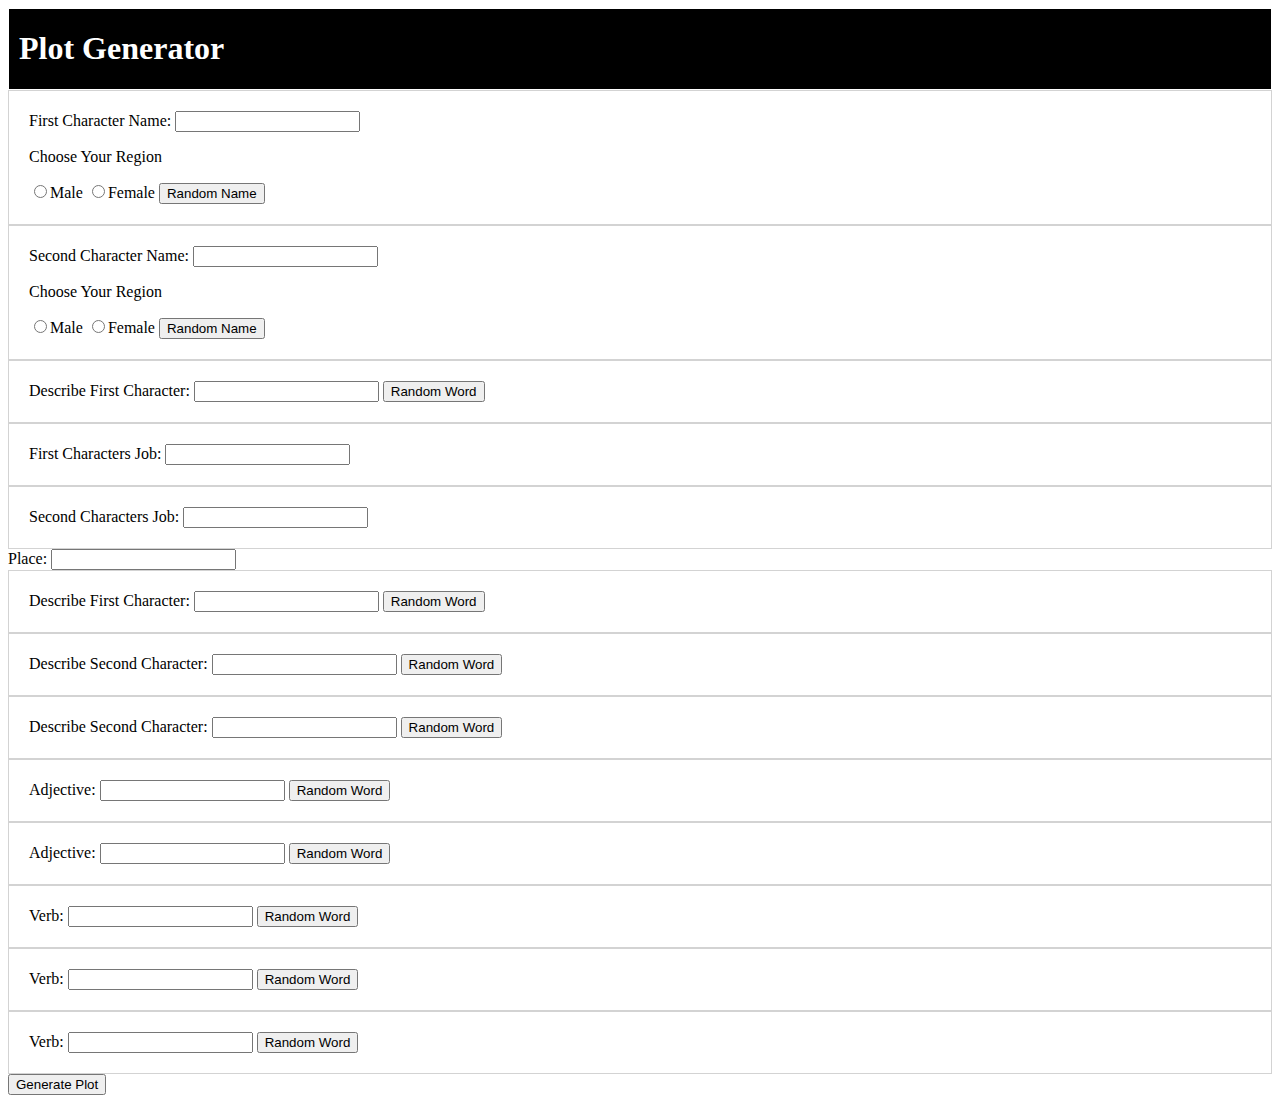
==== basicFormPlot.html @ 452910b0 "Added place" ====
<!DOCTYPE html>
<html>
<head>
<!-- Link to css -->
	<link rel="stylesheet" type="text/css" href="main.css">
	<!-- Title and metas -->
	<title>Basic Form Plot Generator</title>
	<meta name="Basic Plot Generator" content="Generators used for basic plots in mystery and romance genres.">
</head>
<body>
	<header>
		<h1>Plot Generator</h1>
	</header>
	<main>
		<form class="js-name-form-char1-basic char-form">
			<label for="first-name">First Character Name: </label>
			<input type="text" name="first-name">
			<div class="dropdown">
				<p class="js-region-trigger">Choose Your Region</p>
				<div class="hidden regions">
					<ul>
					</ul>
				</div>
			</div>
			<input type="radio" name="gender" value="male">Male
			<input type="radio" name="gender" value="female">Female
			<button class="js-button-name">Random Name</button>
		</form>
		<form class="js-name-form-char2-basic char-form">
			<label for="second-name">Second Character Name: </label>
			<input type="text" name="second-name">
				<div class="dropdown">
				<p class="js-region-trigger-char2">Choose Your Region</p>
				<div class="hidden regions-2">
					<ul>
					</ul>
				</div>
			</div>
			<input type="radio" name="gender" value="male">Male
			<input type="radio" name="gender" value="female">Female
			<button class="js-button-name">Random Name</button>
		</form>
		<form class="js-adj-verb-form">
			<div class="word-form">
				<label for="first-char-adj1"> Describe First Character: </label>
				<input type="text" name="first-char-adj1">
				<button class="js-adj-button">Random Word</button>
			</div>
			<div class="word-form">
				<label for="char1-job">First Characters Job: </label>
				<input type="text" name="char1-job">
			</div>
			<div class="word-form">
				<label for="char2-job">Second Characters Job: </label>
				<input type="text" name="char2-job">
			</div>
			<div>
				<label for="place">Place: </label>
				<input type="text" name="place">
			</div>
			<div class="word-form">
				<label for="first-char-adj2"> Describe First Character: </label>
				<input type="text" name="first-char-adj2">
				<button class="js-adj-button">Random Word</button>
			</div>
			<div class="word-form">
				<label for="second-char-adj1"> Describe Second Character: </label>
				<input type="text" name="second-char-adj1">
				<button class="js-adj-button">Random Word</button>
			</div>
			<div class="word-form">
				<label for="second-char-adj2"> Describe Second Character: </label>
				<input type="text" name="second-char-adj2">
				<button class="js-adj-button">Random Word</button>
			</div>
			<div class="word-form">
				<label for="adj1"> Adjective: </label>
				<input type="text" name="adj1">
				<button class="js-adj-button">Random Word</button>
			</div>
			<div class="word-form">
				<label for="adj2"> Adjective: </label>
				<input type="text" name="adj2">
				<button class="js-adj-button">Random Word</button>
			</div>
			<div class="word-form">
				<label for="verb1"> Verb: </label>
				<input type="text" name="verb1">
				<button class="js-verb-button">Random Word</button>
			</div>
			<div class="word-form">
				<label for="verb2"> Verb: </label>
				<input type="text" name="verb2">
				<button class="js-verb-button">Random Word</button>
			</div>
			<div class="word-form">
				<label for="verb3"> Verb: </label>
				<input type="text" name="verb3">
				<button class="js-verb-button">Random Word</button>
			</div>
			<button type="submit" class="js-generate-plot">Generate Plot</button>
		</form>
	</main>
	<!-- Scripts for Javascript and Jquery -->
	<script src="https://cdnjs.cloudflare.com/ajax/libs/jquery/3.1.1/jquery.min.js"></script>
  	<script type="text/javascript" src="app.js"></script>
</body>
</html>
---- main.css ----
header{
	border: 1px solid white;
	background-color: black;
	color: white;
	padding-left: 10px;
}

.start-page-main, .pick-genre-div{
	text-align: center;
}

.hidden{
	display: none;
}

.genre-list > li{
	list-style: none;	
	margin-bottom: 20px;
	border: 1px solid black;
	padding: 20px;
}

.char-form, .word-form{
	border: 1px solid lightgrey;
	padding: 20px;
}
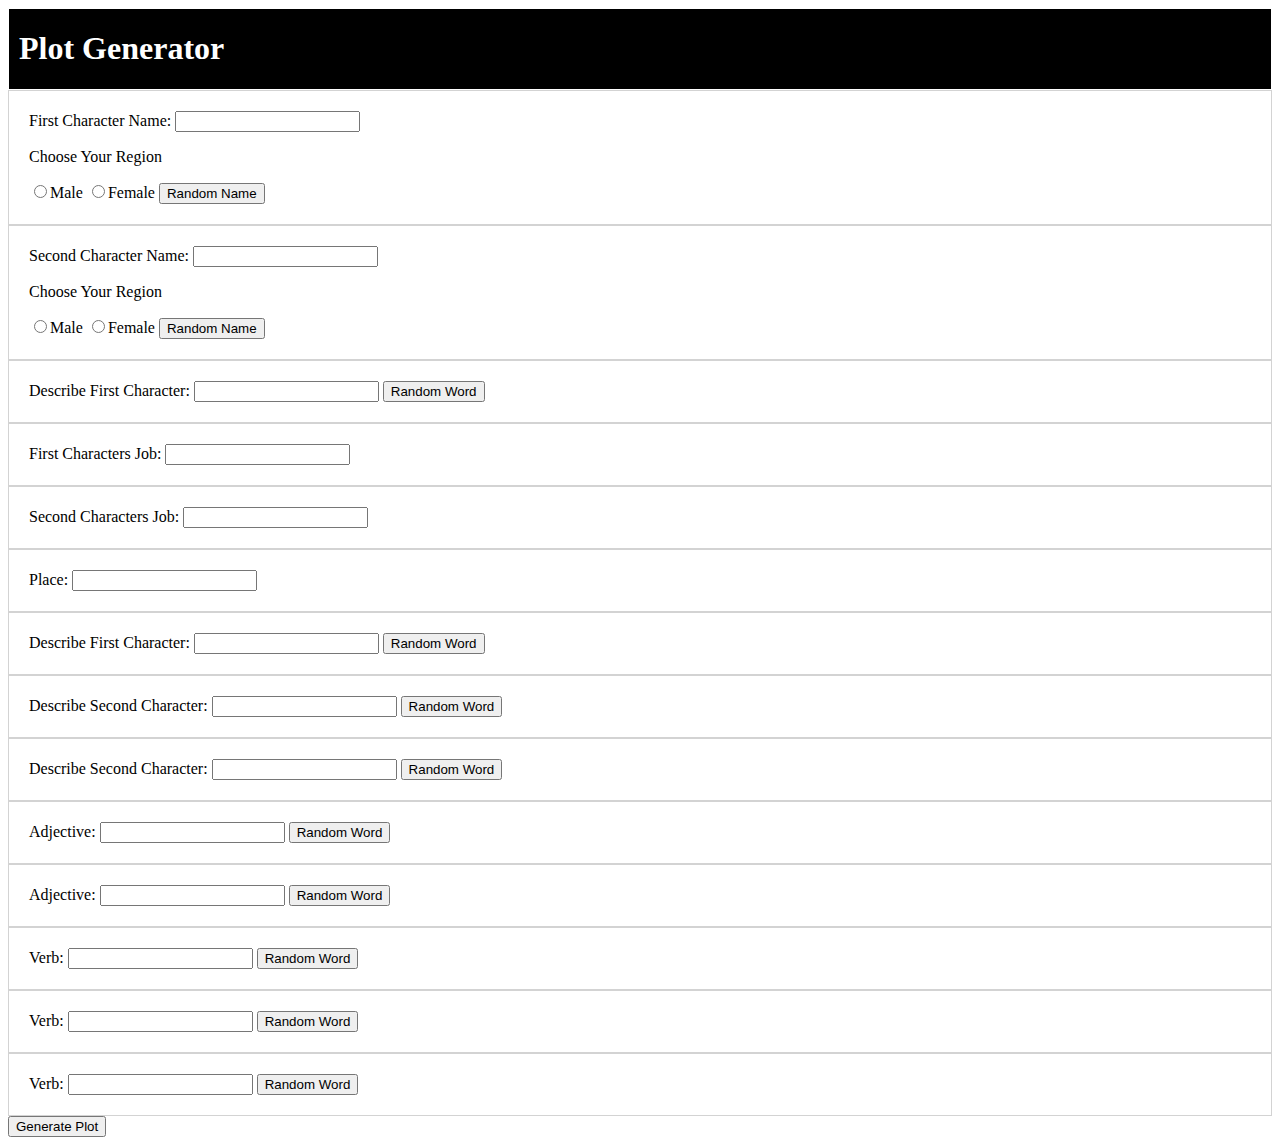
==== commit 747d5c69: "Added Fantasy Plot" ====
--- a/basicFormPlot.html
+++ b/basicFormPlot.html
@@ -54,7 +54,7 @@
 				<label for="char2-job">Second Characters Job: </label>
 				<input type="text" name="char2-job">
 			</div>
-			<div>
+			<div class="word-form">
 				<label for="place">Place: </label>
 				<input type="text" name="place">
 			</div>
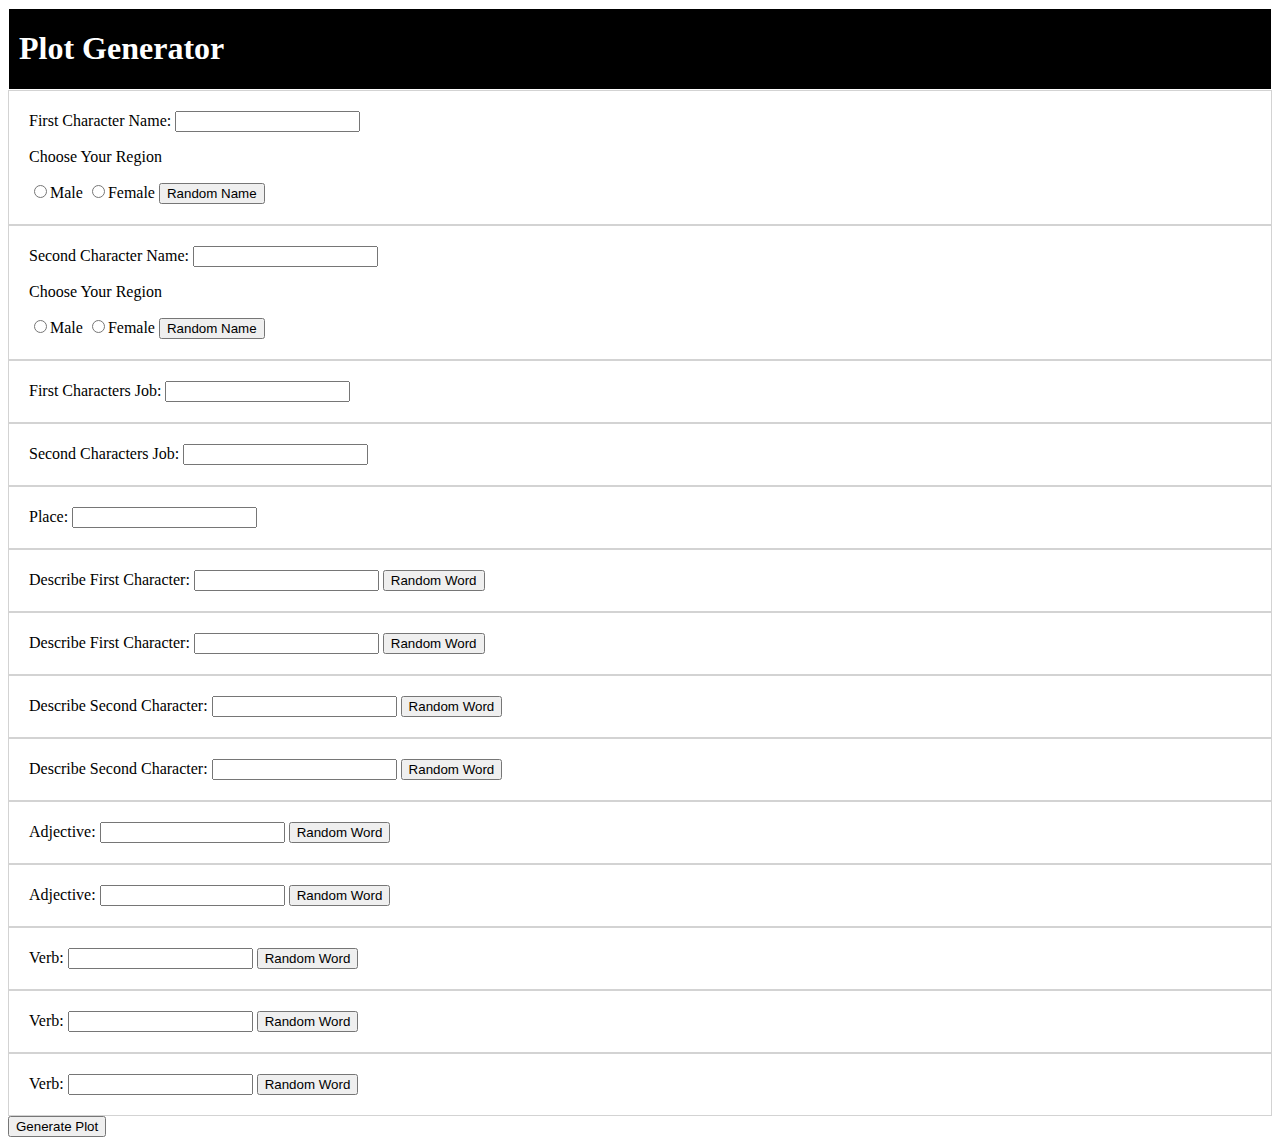
==== commit 3b4f94b5: "fixed api error" ====
--- a/basicFormPlot.html
+++ b/basicFormPlot.html
@@ -14,7 +14,7 @@
 	<main>
 		<form class="js-name-form-char1-basic char-form">
 			<label for="first-name">First Character Name: </label>
-			<input type="text" name="first-name">
+			<input type="text" name="first-name" class="js-first-name" required>
 			<div class="dropdown">
 				<p class="js-region-trigger">Choose Your Region</p>
 				<div class="hidden regions">
@@ -28,7 +28,7 @@
 		</form>
 		<form class="js-name-form-char2-basic char-form">
 			<label for="second-name">Second Character Name: </label>
-			<input type="text" name="second-name">
+			<input type="text" name="second-name" class="js-second-name" required>
 				<div class="dropdown">
 				<p class="js-region-trigger-char2">Choose Your Region</p>
 				<div class="hidden regions-2">
@@ -42,60 +42,60 @@
 		</form>
 		<form class="js-adj-verb-form">
 			<div class="word-form">
+				<label for="char1-job">First Characters Job: </label>
+				<input type="text" name="char1-job" required>
+			</div>
+			<div class="word-form">
+				<label for="char2-job">Second Characters Job: </label>
+				<input type="text" name="char2-job" required>
+			</div>
+			<div class="word-form">
+				<label for="place">Place: </label>
+				<input type="text" name="place" required>
+			</div>
+				<div class="word-form">
 				<label for="first-char-adj1"> Describe First Character: </label>
-				<input type="text" name="first-char-adj1">
+				<input type="text" name="first-char-adj1" required>
 				<button class="js-adj-button">Random Word</button>
 			</div>
 			<div class="word-form">
-				<label for="char1-job">First Characters Job: </label>
-				<input type="text" name="char1-job">
-			</div>
-			<div class="word-form">
-				<label for="char2-job">Second Characters Job: </label>
-				<input type="text" name="char2-job">
-			</div>
-			<div class="word-form">
-				<label for="place">Place: </label>
-				<input type="text" name="place">
-			</div>
-			<div class="word-form">
 				<label for="first-char-adj2"> Describe First Character: </label>
-				<input type="text" name="first-char-adj2">
+				<input type="text" name="first-char-adj2" required>
 				<button class="js-adj-button">Random Word</button>
 			</div>
 			<div class="word-form">
 				<label for="second-char-adj1"> Describe Second Character: </label>
-				<input type="text" name="second-char-adj1">
+				<input type="text" name="second-char-adj1" required>
 				<button class="js-adj-button">Random Word</button>
 			</div>
 			<div class="word-form">
 				<label for="second-char-adj2"> Describe Second Character: </label>
-				<input type="text" name="second-char-adj2">
+				<input type="text" name="second-char-adj2" required>
 				<button class="js-adj-button">Random Word</button>
 			</div>
 			<div class="word-form">
 				<label for="adj1"> Adjective: </label>
-				<input type="text" name="adj1">
+				<input type="text" name="adj1 required">
 				<button class="js-adj-button">Random Word</button>
 			</div>
 			<div class="word-form">
 				<label for="adj2"> Adjective: </label>
-				<input type="text" name="adj2">
+				<input type="text" name="adj2" required>
 				<button class="js-adj-button">Random Word</button>
 			</div>
 			<div class="word-form">
 				<label for="verb1"> Verb: </label>
-				<input type="text" name="verb1">
+				<input type="text" name="verb1" required>
 				<button class="js-verb-button">Random Word</button>
 			</div>
 			<div class="word-form">
 				<label for="verb2"> Verb: </label>
-				<input type="text" name="verb2">
+				<input type="text" name="verb2" required>
 				<button class="js-verb-button">Random Word</button>
 			</div>
 			<div class="word-form">
 				<label for="verb3"> Verb: </label>
-				<input type="text" name="verb3">
+				<input type="text" name="verb3" required>
 				<button class="js-verb-button">Random Word</button>
 			</div>
 			<button type="submit" class="js-generate-plot">Generate Plot</button>
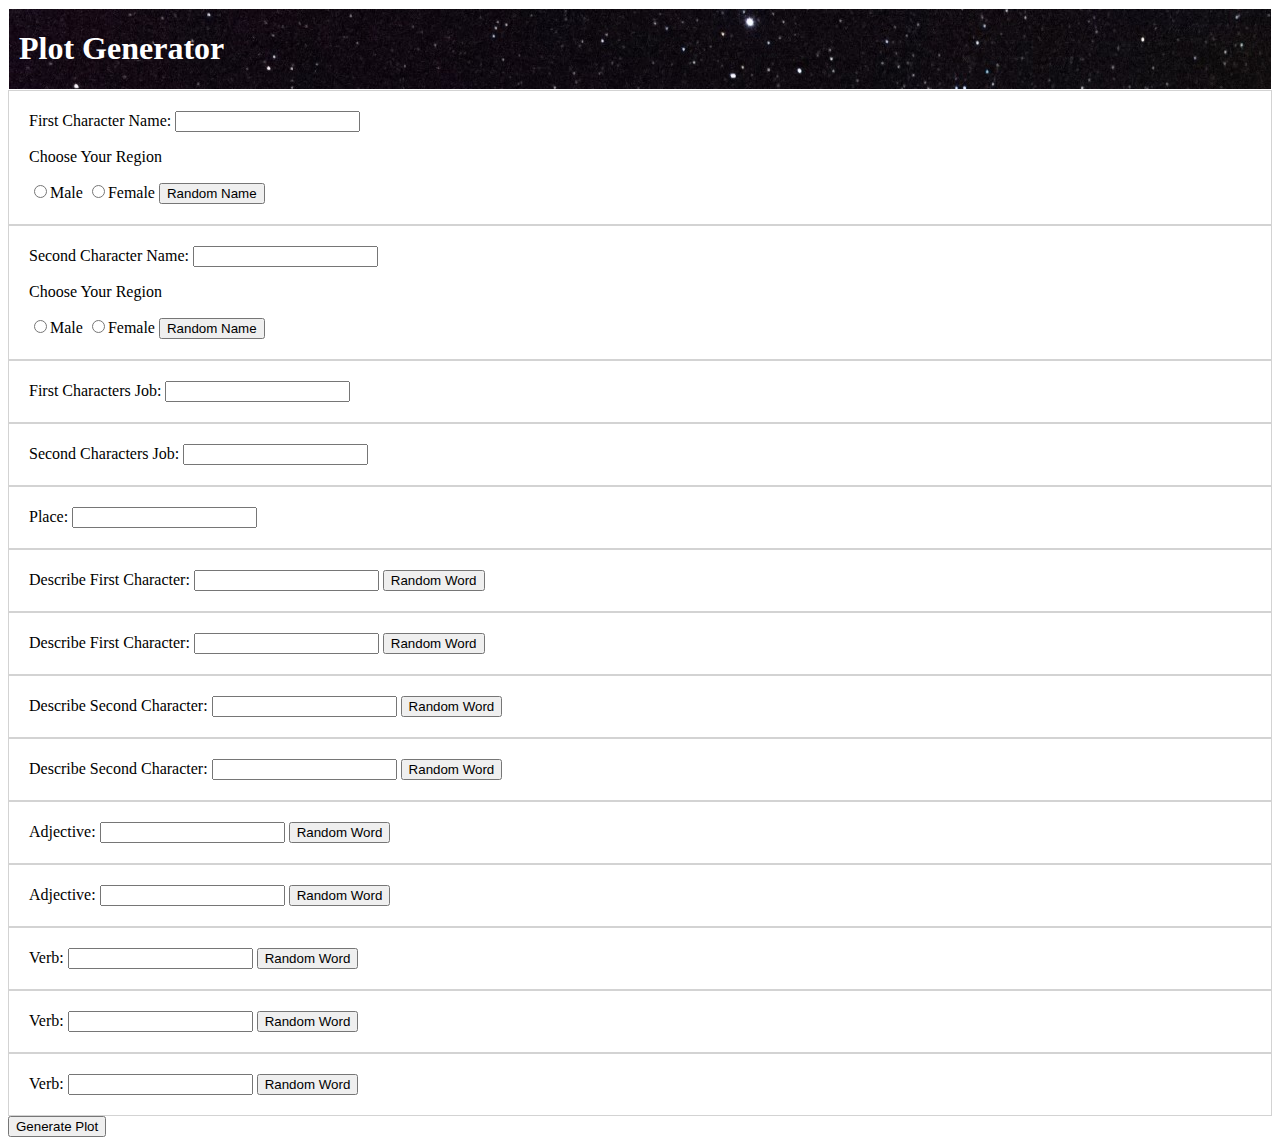
==== commit fa715d57: "final page" ====
--- a/basicFormPlot.html
+++ b/basicFormPlot.html
@@ -16,7 +16,7 @@
 			<label for="first-name">First Character Name: </label>
 			<input type="text" name="first-name" class="js-first-name" required>
 			<div class="dropdown">
-				<p class="js-region-trigger">Choose Your Region</p>
+				<p class="js-region-trigger region-trigger">Choose Your Region</p>
 				<div class="hidden regions">
 					<ul>
 					</ul>
@@ -30,7 +30,7 @@
 			<label for="second-name">Second Character Name: </label>
 			<input type="text" name="second-name" class="js-second-name" required>
 				<div class="dropdown">
-				<p class="js-region-trigger-char2">Choose Your Region</p>
+				<p class="js-region-trigger-char2 region-trigger">Choose Your Region</p>
 				<div class="hidden regions-2">
 					<ul>
 					</ul>
@@ -43,59 +43,59 @@
 		<form class="js-adj-verb-form">
 			<div class="word-form">
 				<label for="char1-job">First Characters Job: </label>
-				<input type="text" name="char1-job" required>
+				<input type="text" name="char1-job" class="js-char1-job" required>
 			</div>
 			<div class="word-form">
 				<label for="char2-job">Second Characters Job: </label>
-				<input type="text" name="char2-job" required>
+				<input type="text" name="char2-job" class="js-char2-job" required>
 			</div>
 			<div class="word-form">
 				<label for="place">Place: </label>
-				<input type="text" name="place" required>
+				<input type="text" name="place" class="js-place" required>
 			</div>
 				<div class="word-form">
 				<label for="first-char-adj1"> Describe First Character: </label>
-				<input type="text" name="first-char-adj1" required>
+				<input type="text" name="first-char-adj1" class="js-first-char-adj1" required>
 				<button class="js-adj-button">Random Word</button>
 			</div>
 			<div class="word-form">
 				<label for="first-char-adj2"> Describe First Character: </label>
-				<input type="text" name="first-char-adj2" required>
+				<input type="text" name="first-char-adj2" class="js-first-char-adj2" required>
 				<button class="js-adj-button">Random Word</button>
 			</div>
 			<div class="word-form">
 				<label for="second-char-adj1"> Describe Second Character: </label>
-				<input type="text" name="second-char-adj1" required>
+				<input type="text" name="second-char-adj1" class="js-second-char-adj1" required>
 				<button class="js-adj-button">Random Word</button>
 			</div>
 			<div class="word-form">
 				<label for="second-char-adj2"> Describe Second Character: </label>
-				<input type="text" name="second-char-adj2" required>
+				<input type="text" name="second-char-adj2" class="js-second-char-adj2" required>
 				<button class="js-adj-button">Random Word</button>
 			</div>
 			<div class="word-form">
 				<label for="adj1"> Adjective: </label>
-				<input type="text" name="adj1 required">
+				<input type="text" name="adj1" class="js-adj1" required>
 				<button class="js-adj-button">Random Word</button>
 			</div>
 			<div class="word-form">
 				<label for="adj2"> Adjective: </label>
-				<input type="text" name="adj2" required>
+				<input type="text" name="adj2" class="js-adj2" required>
 				<button class="js-adj-button">Random Word</button>
 			</div>
 			<div class="word-form">
 				<label for="verb1"> Verb: </label>
-				<input type="text" name="verb1" required>
+				<input type="text" name="verb1" class="js-verb1" required>
 				<button class="js-verb-button">Random Word</button>
 			</div>
 			<div class="word-form">
 				<label for="verb2"> Verb: </label>
-				<input type="text" name="verb2" required>
+				<input type="text" name="verb2" class="js-verb2" required>
 				<button class="js-verb-button">Random Word</button>
 			</div>
 			<div class="word-form">
 				<label for="verb3"> Verb: </label>
-				<input type="text" name="verb3" required>
+				<input type="text" name="verb3" class="js-verb3" required>
 				<button class="js-verb-button">Random Word</button>
 			</div>
 			<button type="submit" class="js-generate-plot">Generate Plot</button>
--- a/main.css
+++ b/main.css
@@ -1,6 +1,6 @@
 header{
 	border: 1px solid white;
-	background-color: black;
+	background: url("night-sky-background.jpg");
 	color: white;
 	padding-left: 10px;
 }
@@ -25,3 +25,11 @@
 	padding: 20px;
 }
 
+.genre{
+	cursor: pointer;
+}
+
+.region-trigger{
+	cursor: pointer;
+}
+
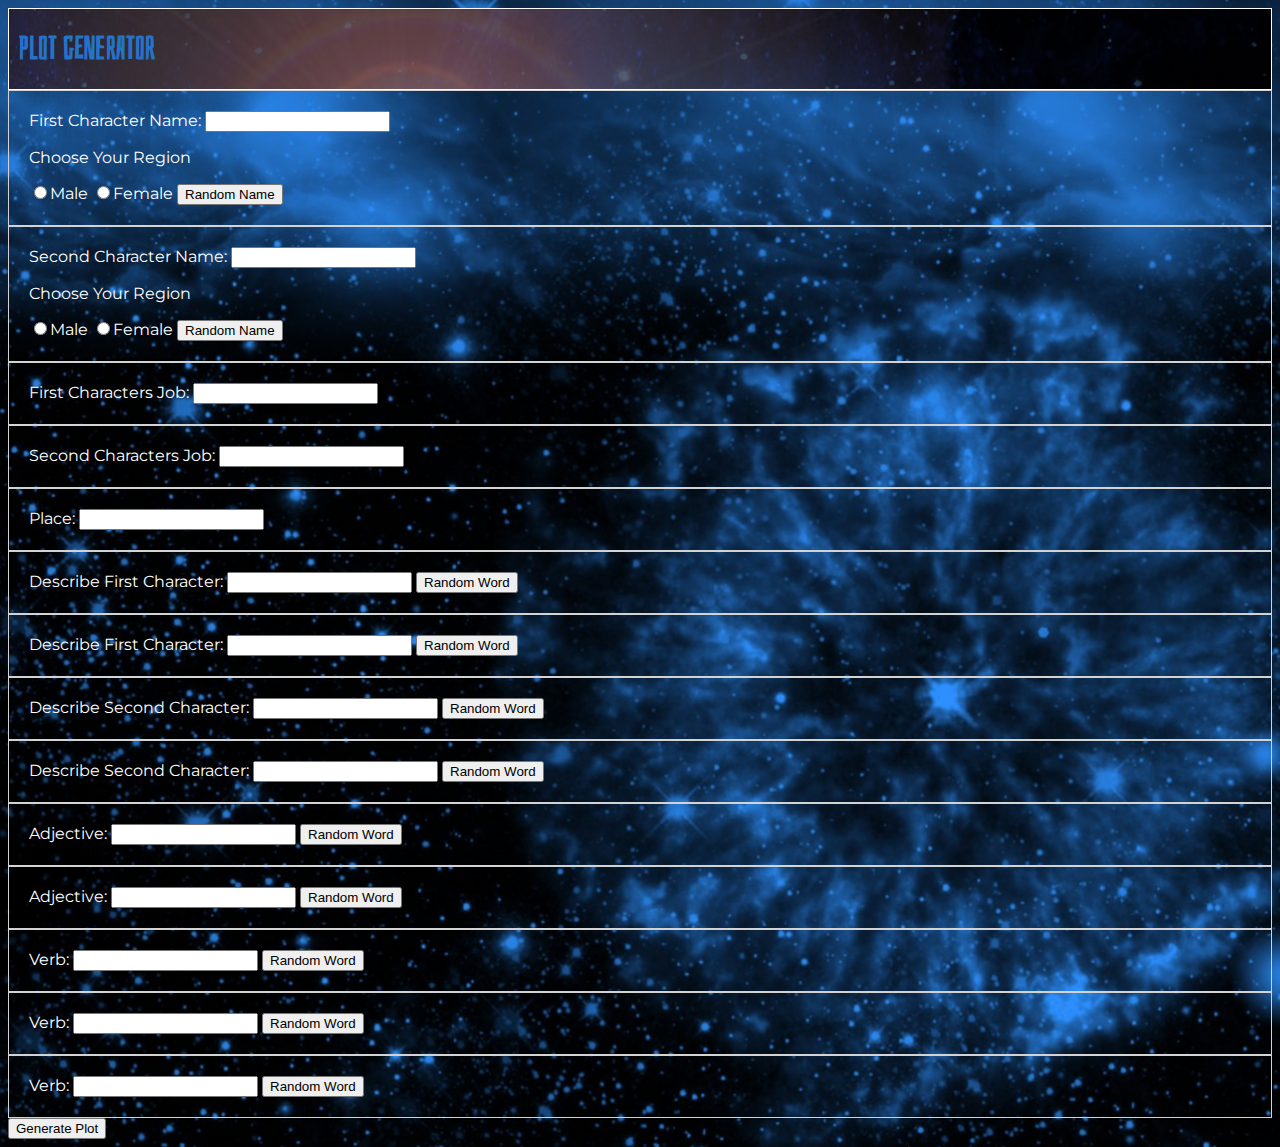
==== commit 20c1d454: "Displaying plot" ====
--- a/basicFormPlot.html
+++ b/basicFormPlot.html
@@ -3,6 +3,7 @@
 <head>
 <!-- Link to css -->
 	<link rel="stylesheet" type="text/css" href="main.css">
+	<link href="https://fonts.googleapis.com/css?family=Bahiana|Montserrat" rel="stylesheet">
 	<!-- Title and metas -->
 	<title>Basic Form Plot Generator</title>
 	<meta name="Basic Plot Generator" content="Generators used for basic plots in mystery and romance genres.">
@@ -100,6 +101,11 @@
 			</div>
 			<button type="submit" class="js-generate-plot">Generate Plot</button>
 		</form>
+		<div class="js-final-plot hidden">
+			<p class="js-first-paragraph">Currently Processing your Plot</p>
+			<p class="js-second-paragraph">Please Wait!</p>
+			<button class="js-retry">Re-Try?</button>
+		</div>
 	</main>
 	<!-- Scripts for Javascript and Jquery -->
 	<script src="https://cdnjs.cloudflare.com/ajax/libs/jquery/3.1.1/jquery.min.js"></script>
--- a/main.css
+++ b/main.css
@@ -1,8 +1,18 @@
 header{
 	border: 1px solid white;
-	background: url("night-sky-background.jpg");
+	background: linear-gradient(rgba(0,0,0,0.5), rgba(0,0,0,0.5)), url("spaceship.jpg") no-repeat center top;
+	background-size: cover;
+	font-family: 'Bahiana', cursive;
+	/*font-size: 20px;*/
+	color: #2573C8;
+	padding-left: 10px;
+}
+
+body{
 	color: white;
-	padding-left: 10px;
+	font-family: 'Montserrat', sans-serif;
+	background: url("galaxy-space-background.jpg") no-repeat;
+	background-size: cover;
 }
 
 .start-page-main, .pick-genre-div{
@@ -16,8 +26,14 @@
 .genre-list > li{
 	list-style: none;	
 	margin-bottom: 20px;
-	border: 1px solid black;
+	border: 1px dotted white;
 	padding: 20px;
+	width: 50%;
+}
+
+.romance {
+	background: url("one-single-rose") no-repeat center;
+
 }
 
 .char-form, .word-form{
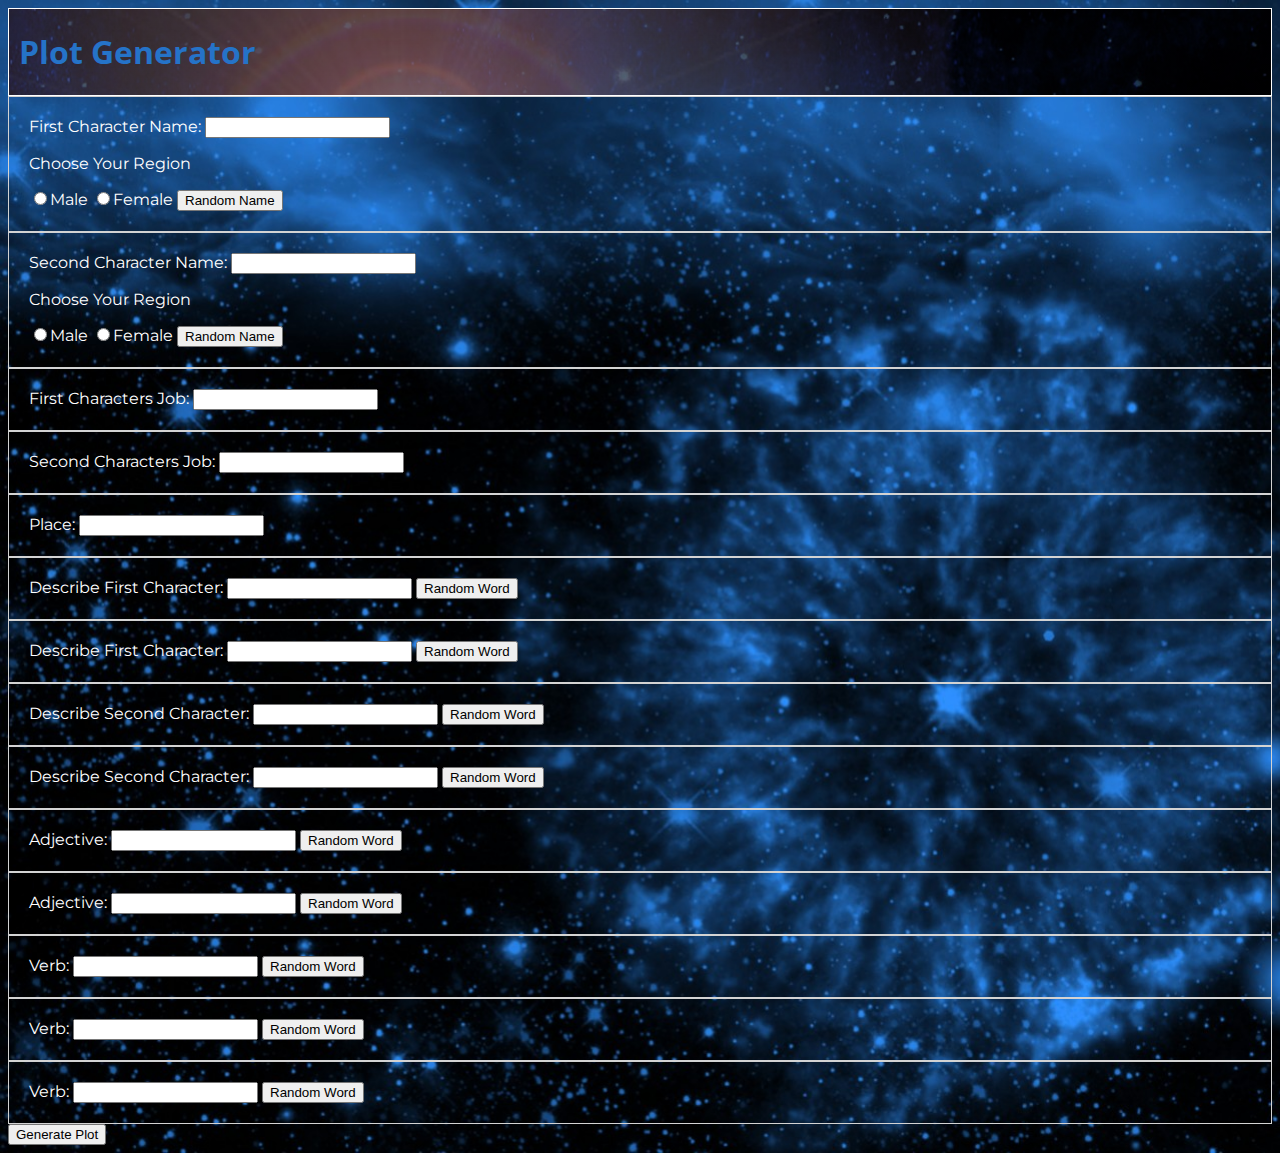
==== commit 1279ee0b: "Fixing error on API and chaning font" ====
--- a/basicFormPlot.html
+++ b/basicFormPlot.html
@@ -3,7 +3,7 @@
 <head>
 <!-- Link to css -->
 	<link rel="stylesheet" type="text/css" href="main.css">
-	<link href="https://fonts.googleapis.com/css?family=Bahiana|Montserrat" rel="stylesheet">
+	<link href="https://fonts.googleapis.com/css?family=Montserrat|Open+Sans" rel="stylesheet">
 	<!-- Title and metas -->
 	<title>Basic Form Plot Generator</title>
 	<meta name="Basic Plot Generator" content="Generators used for basic plots in mystery and romance genres.">
--- a/main.css
+++ b/main.css
@@ -2,7 +2,7 @@
 	border: 1px solid white;
 	background: linear-gradient(rgba(0,0,0,0.5), rgba(0,0,0,0.5)), url("spaceship.jpg") no-repeat center top;
 	background-size: cover;
-	font-family: 'Bahiana', cursive;
+	font-family: 'Open Sans', sans-serif;
 	/*font-size: 20px;*/
 	color: #2573C8;
 	padding-left: 10px;
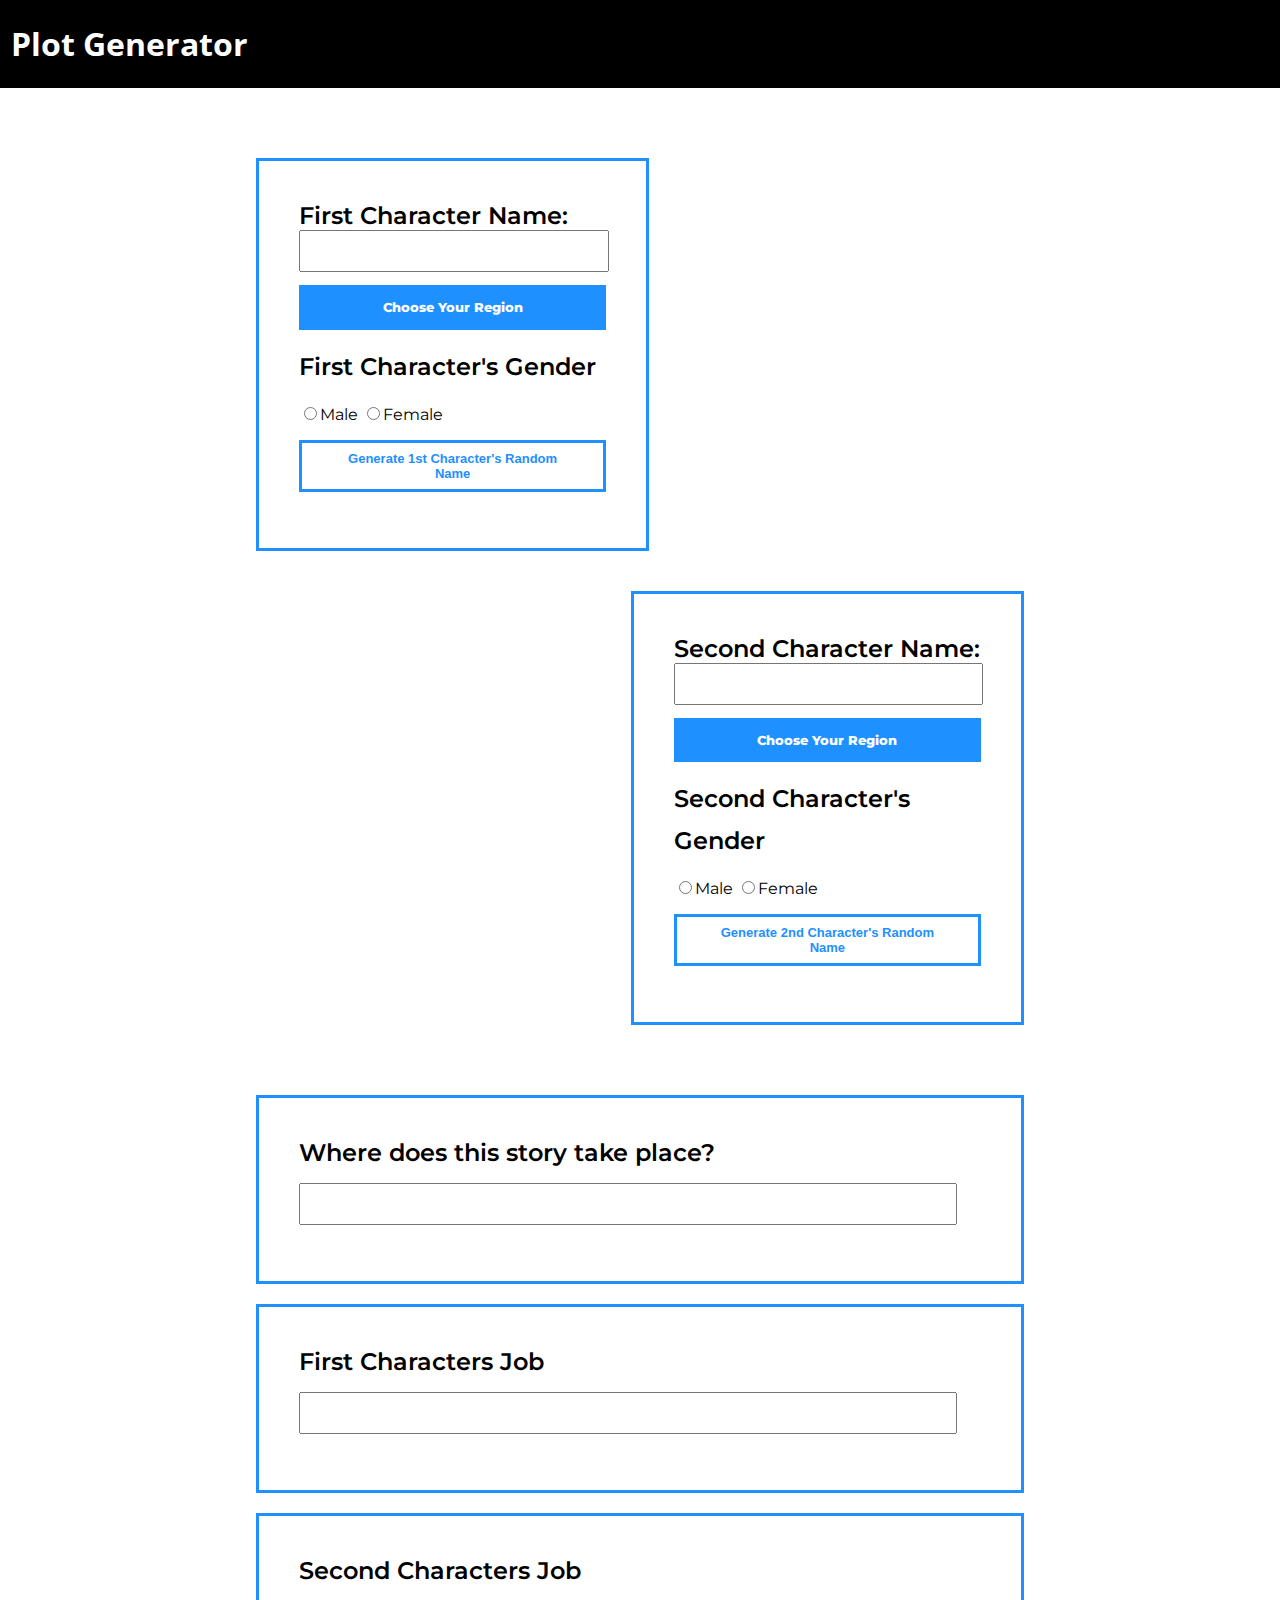
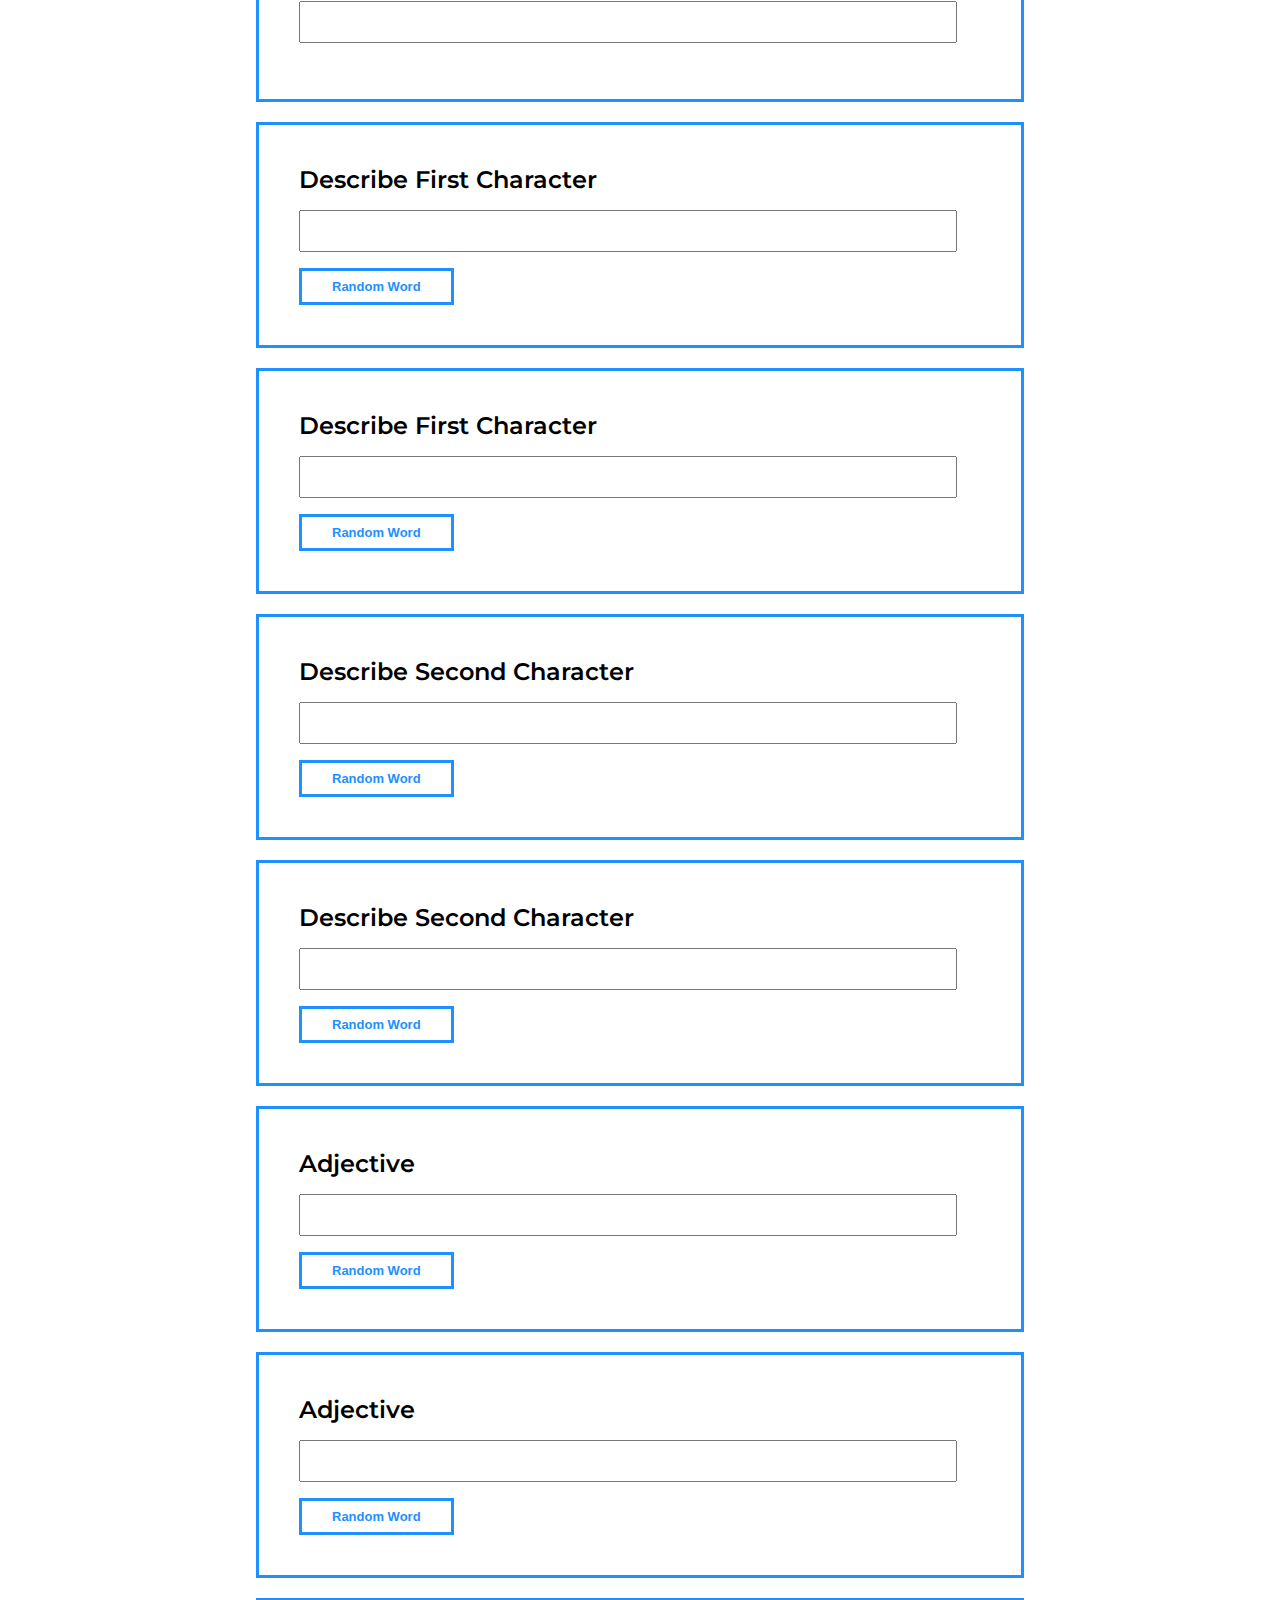
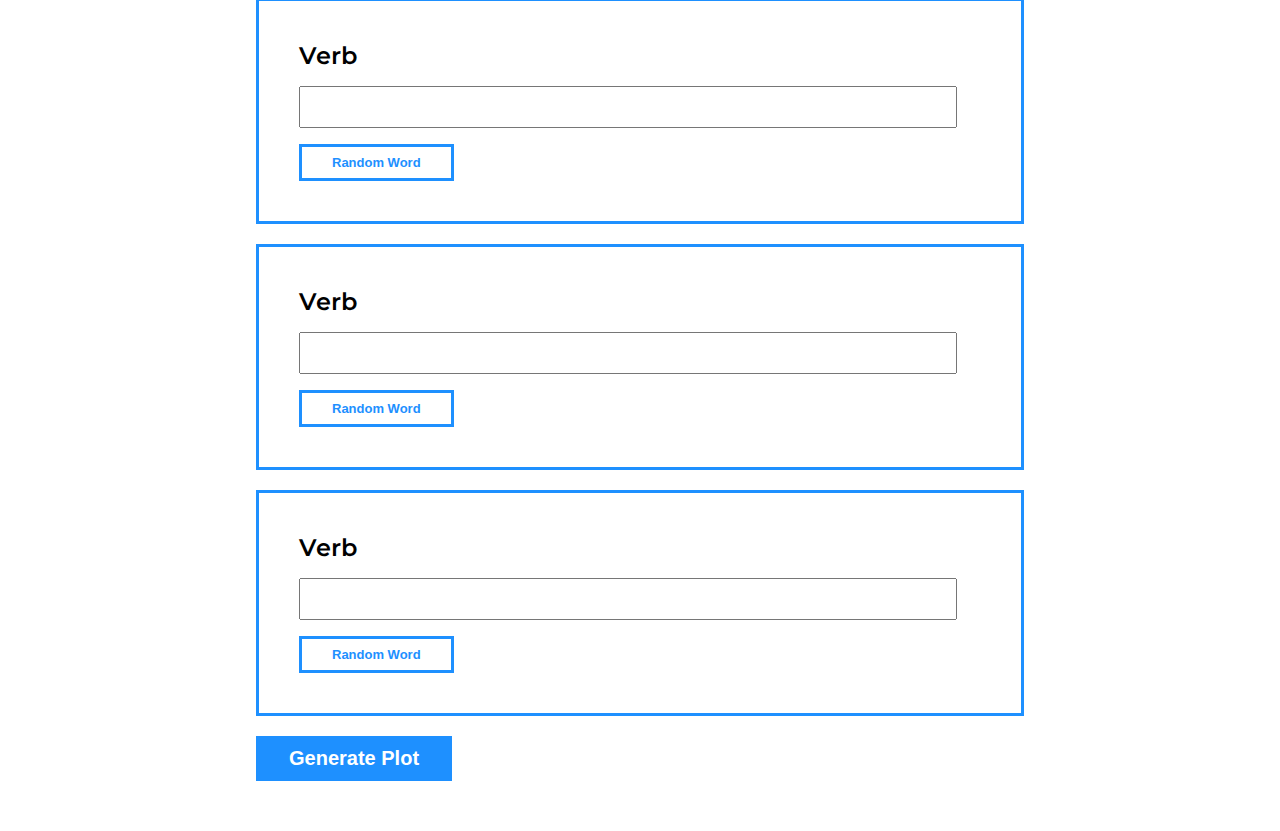
==== commit 819d5cd2: "Added css fixes" ====
--- a/basicFormPlot.html
+++ b/basicFormPlot.html
@@ -13,98 +13,102 @@
 		<h1>Plot Generator</h1>
 	</header>
 	<main>
-		<form class="js-name-form-char1-basic char-form">
+		<form class="js-name-form-char1-basic char-form-1">
 			<label for="first-name">First Character Name: </label>
-			<input type="text" name="first-name" class="js-first-name" required>
+			<input type="text" name="first-name" class="js-first-name form-input" required>
 			<div class="dropdown">
-				<p class="js-region-trigger region-trigger">Choose Your Region</p>
+				<p class="js-region-trigger region-trigger button button-small button-dark">Choose Your Region</p>
 				<div class="hidden regions">
 					<ul>
 					</ul>
 				</div>
 			</div>
+			<p><label for="gender">First Character's Gender</label></p>
 			<input type="radio" name="gender" value="male">Male
 			<input type="radio" name="gender" value="female">Female
-			<button class="js-button-name">Random Name</button>
+			<p><button class="js-button-name button button-small">Generate 1st Character's Random Name</button></p>
 		</form>
-		<form class="js-name-form-char2-basic char-form">
+		<form class="js-name-form-char2-basic char-form-2">
 			<label for="second-name">Second Character Name: </label>
-			<input type="text" name="second-name" class="js-second-name" required>
+			<input type="text" name="second-name" class="js-second-name form-input" required>
 				<div class="dropdown">
-				<p class="js-region-trigger-char2 region-trigger">Choose Your Region</p>
+				<p class="js-region-trigger-char2 region-trigger button button-small button-dark">Choose Your Region</p>
 				<div class="hidden regions-2">
 					<ul>
 					</ul>
 				</div>
 			</div>
+			<p><label for="gender">Second Character's Gender</label></p>
 			<input type="radio" name="gender" value="male">Male
 			<input type="radio" name="gender" value="female">Female
-			<button class="js-button-name">Random Name</button>
+			<p><button class="js-button-name button button-small">Generate 2nd Character's Random Name</button></p>
 		</form>
-		<form class="js-adj-verb-form">
+		<form class="js-adj-verb-form adj-verb-form">
 			<div class="word-form">
-				<label for="char1-job">First Characters Job: </label>
-				<input type="text" name="char1-job" class="js-char1-job" required>
+				<label for="place">Where does this story take place? </label>
+				<p><input type="text" name="place" class="js-place form-input" required></p>
+			</div>
+
+			<div class="word-form">
+				<label for="char1-job">First Characters Job </label>
+				<p><input type="text" name="char1-job" class="js-char1-job form-input" required></p>
 			</div>
 			<div class="word-form">
-				<label for="char2-job">Second Characters Job: </label>
-				<input type="text" name="char2-job" class="js-char2-job" required>
+				<label for="char2-job">Second Characters Job </label>
+				<p><input type="text" name="char2-job" class="js-char2-job form-input" required></p>
+			</div>
+
+				<div class="word-form">
+				<label for="first-char-adj1"> Describe First Character </label>
+				<p><input type="text" name="first-char-adj1" class="js-first-char-adj1 form-input" required></p>
+				<button class="js-adj-button button button-small">Random Word</button>
 			</div>
 			<div class="word-form">
-				<label for="place">Place: </label>
-				<input type="text" name="place" class="js-place" required>
-			</div>
-				<div class="word-form">
-				<label for="first-char-adj1"> Describe First Character: </label>
-				<input type="text" name="first-char-adj1" class="js-first-char-adj1" required>
-				<button class="js-adj-button">Random Word</button>
+				<label for="first-char-adj2"> Describe First Character </label>
+				<p><input type="text" name="first-char-adj2" class="js-first-char-adj2 form-input" required></p>
+				<button class="js-adj-button button button-small">Random Word</button>
 			</div>
 			<div class="word-form">
-				<label for="first-char-adj2"> Describe First Character: </label>
-				<input type="text" name="first-char-adj2" class="js-first-char-adj2" required>
-				<button class="js-adj-button">Random Word</button>
+				<label for="second-char-adj1"> Describe Second Character </label>
+				<p><input type="text" name="second-char-adj1" class="js-second-char-adj1 form-input" required></p>
+				<button class="js-adj-button button button-small">Random Word</button>
 			</div>
 			<div class="word-form">
-				<label for="second-char-adj1"> Describe Second Character: </label>
-				<input type="text" name="second-char-adj1" class="js-second-char-adj1" required>
-				<button class="js-adj-button">Random Word</button>
+				<label for="second-char-adj2"> Describe Second Character </label>
+				<p><input type="text" name="second-char-adj2" class="js-second-char-adj2 form-input" required></p>
+				<button class="js-adj-button button button-small">Random Word</button>
 			</div>
 			<div class="word-form">
-				<label for="second-char-adj2"> Describe Second Character: </label>
-				<input type="text" name="second-char-adj2" class="js-second-char-adj2" required>
-				<button class="js-adj-button">Random Word</button>
+				<label for="adj1"> Adjective </label>
+				<p><input type="text" name="adj1" class="js-adj1 form-input" required></p>
+				<button class="js-adj-button button button-small">Random Word</button>
 			</div>
 			<div class="word-form">
-				<label for="adj1"> Adjective: </label>
-				<input type="text" name="adj1" class="js-adj1" required>
-				<button class="js-adj-button">Random Word</button>
+				<label for="adj2"> Adjective </label>
+				<p><input type="text" name="adj2" class="js-adj2 form-input" required></p>
+				<button class="js-adj-button button button-small">Random Word</button>
 			</div>
 			<div class="word-form">
-				<label for="adj2"> Adjective: </label>
-				<input type="text" name="adj2" class="js-adj2" required>
-				<button class="js-adj-button">Random Word</button>
+				<label for="verb1"> Verb </label>
+				<p><input type="text" name="verb1" class="js-verb1 form-input" required></p>
+				<button class="js-verb-button button button-small">Random Word</button>
 			</div>
 			<div class="word-form">
-				<label for="verb1"> Verb: </label>
-				<input type="text" name="verb1" class="js-verb1" required>
-				<button class="js-verb-button">Random Word</button>
+				<label for="verb2"> Verb </label>
+				<p><input type="text" name="verb2" class="js-verb2 form-input" required></p>
+				<button class="js-verb-button button button-small">Random Word</button>
 			</div>
 			<div class="word-form">
-				<label for="verb2"> Verb: </label>
-				<input type="text" name="verb2" class="js-verb2" required>
-				<button class="js-verb-button">Random Word</button>
+				<label for="verb3"> Verb </label>
+				<p><input type="text" name="verb3" class="js-verb3 form-input" required></p>
+				<button class="js-verb-button button button-small">Random Word</button>
 			</div>
-			<div class="word-form">
-				<label for="verb3"> Verb: </label>
-				<input type="text" name="verb3" class="js-verb3" required>
-				<button class="js-verb-button">Random Word</button>
-			</div>
-			<button type="submit" class="js-generate-plot">Generate Plot</button>
+			<button type="submit" class="js-generate-plot button button-dark">Generate Plot</button>
 		</form>
 		<div class="js-final-plot hidden">
 			<p class="js-first-paragraph">Currently Processing your Plot</p>
 			<p class="js-second-paragraph">Please Wait!</p>
-			<button class="js-retry">Re-Try?</button>
+			<button class="js-retry button">Re-Try?</button>
 		</div>
 	</main>
 	<!-- Scripts for Javascript and Jquery -->
--- a/main.css
+++ b/main.css
@@ -1,6 +1,15 @@
+body{
+	color: black;
+	font-family: 'Montserrat', sans-serif;
+	margin:0;
+	box-sizing: border-box;
+
+}
+
 header{
-	border: 1px solid white;
-	background: linear-gradient(rgba(0,0,0,0.5), rgba(0,0,0,0.5)), url("spaceship.jpg") no-repeat center top;
+	border: 1px solid black;
+	/*background: linear-gradient(rgba(0,0,0,0.5), rgba(0,0,0,0.5)), url("spaceship.jpg") no-repeat center top;*/
+	background: black;
 	background-size: cover;
 	font-family: 'Open Sans', sans-serif;
 	/*font-size: 20px;*/
@@ -8,37 +17,94 @@
 	padding-left: 10px;
 }
 
-body{
+header h1 {
 	color: white;
-	font-family: 'Montserrat', sans-serif;
-	background: url("galaxy-space-background.jpg") no-repeat;
+}
+
+
+main {
+	/*background: url("galaxy-space-background.jpg") no-repeat;*/
 	background-size: cover;
+	float: left;
+	padding: 50px 20%;
+}
+p {
+	line-height: 1.75;
+	color: dodgerblue;
+}
+
+label {
+	color: black;
+	font-size: 24px;
+	font-weight: 600;
+}
+
+.bunny {
+	width: 3;
+}
+
+.char-form-1{
+	width: 40%;
+	float: left;
+}
+
+.char-form-2{
+	width: 40%;
+	float: right;
 }
 
 .start-page-main, .pick-genre-div{
 	text-align: center;
 }
 
-.hidden{
-	display: none;
-}
-
 .genre-list > li{
 	list-style: none;	
 	margin-bottom: 20px;
-	border: 1px dotted white;
+	border: 3px solid dodgerblue;
 	padding: 20px;
-	width: 50%;
 }
 
-.romance {
+.regions ul > li, .regions-2 ul > li{
+	border: 1px solid dodgerblue;
+	padding: 5px 8px;
+	cursor: pointer;
+}
+
+.regions ul > li:hover, .regions-2 ul > li:hover{
+	background-color: dodgerblue;
+	color: white;
+}
+
+.regions ul, .regions-2 ul{
+	list-style: none;
+	padding: 0;
+}
+
+/*.romance {
 	background: url("one-single-rose") no-repeat center;
 
+}*/
+
+.region-trigger{
+	text-align: center;
 }
 
-.char-form, .word-form{
-	border: 1px solid lightgrey;
-	padding: 20px;
+.adj-verb-form{
+	margin-top: 30px;
+	float: left;
+	width: 100%;
+}
+
+.form-input{
+	padding: 9px 10px;
+	min-height: 20px;
+	min-width:	93%;
+}
+
+.char-form-1, .char-form-2, .word-form{
+	border: 3px solid dodgerblue;
+	padding: 40px;
+	margin: 20px 0;
 }
 
 .genre{
@@ -49,3 +115,31 @@
 	cursor: pointer;
 }
 
+.button {
+    background-color: white;
+    border: 3px solid dodgerblue;
+    padding: 8px 30px;
+    color: dodgerblue;
+    font-weight: 800;
+    font-size: 20px;
+    cursor: pointer;
+}
+
+.button-dark{
+	background-color: dodgerblue;
+	color: white;
+}
+
+.button-small{
+	font-size: 13px;
+}
+
+.hidden{
+	display: none;
+}
+
+.genre-list {
+	text-align: center;
+    margin: 0px auto;
+    width: 50%;
+}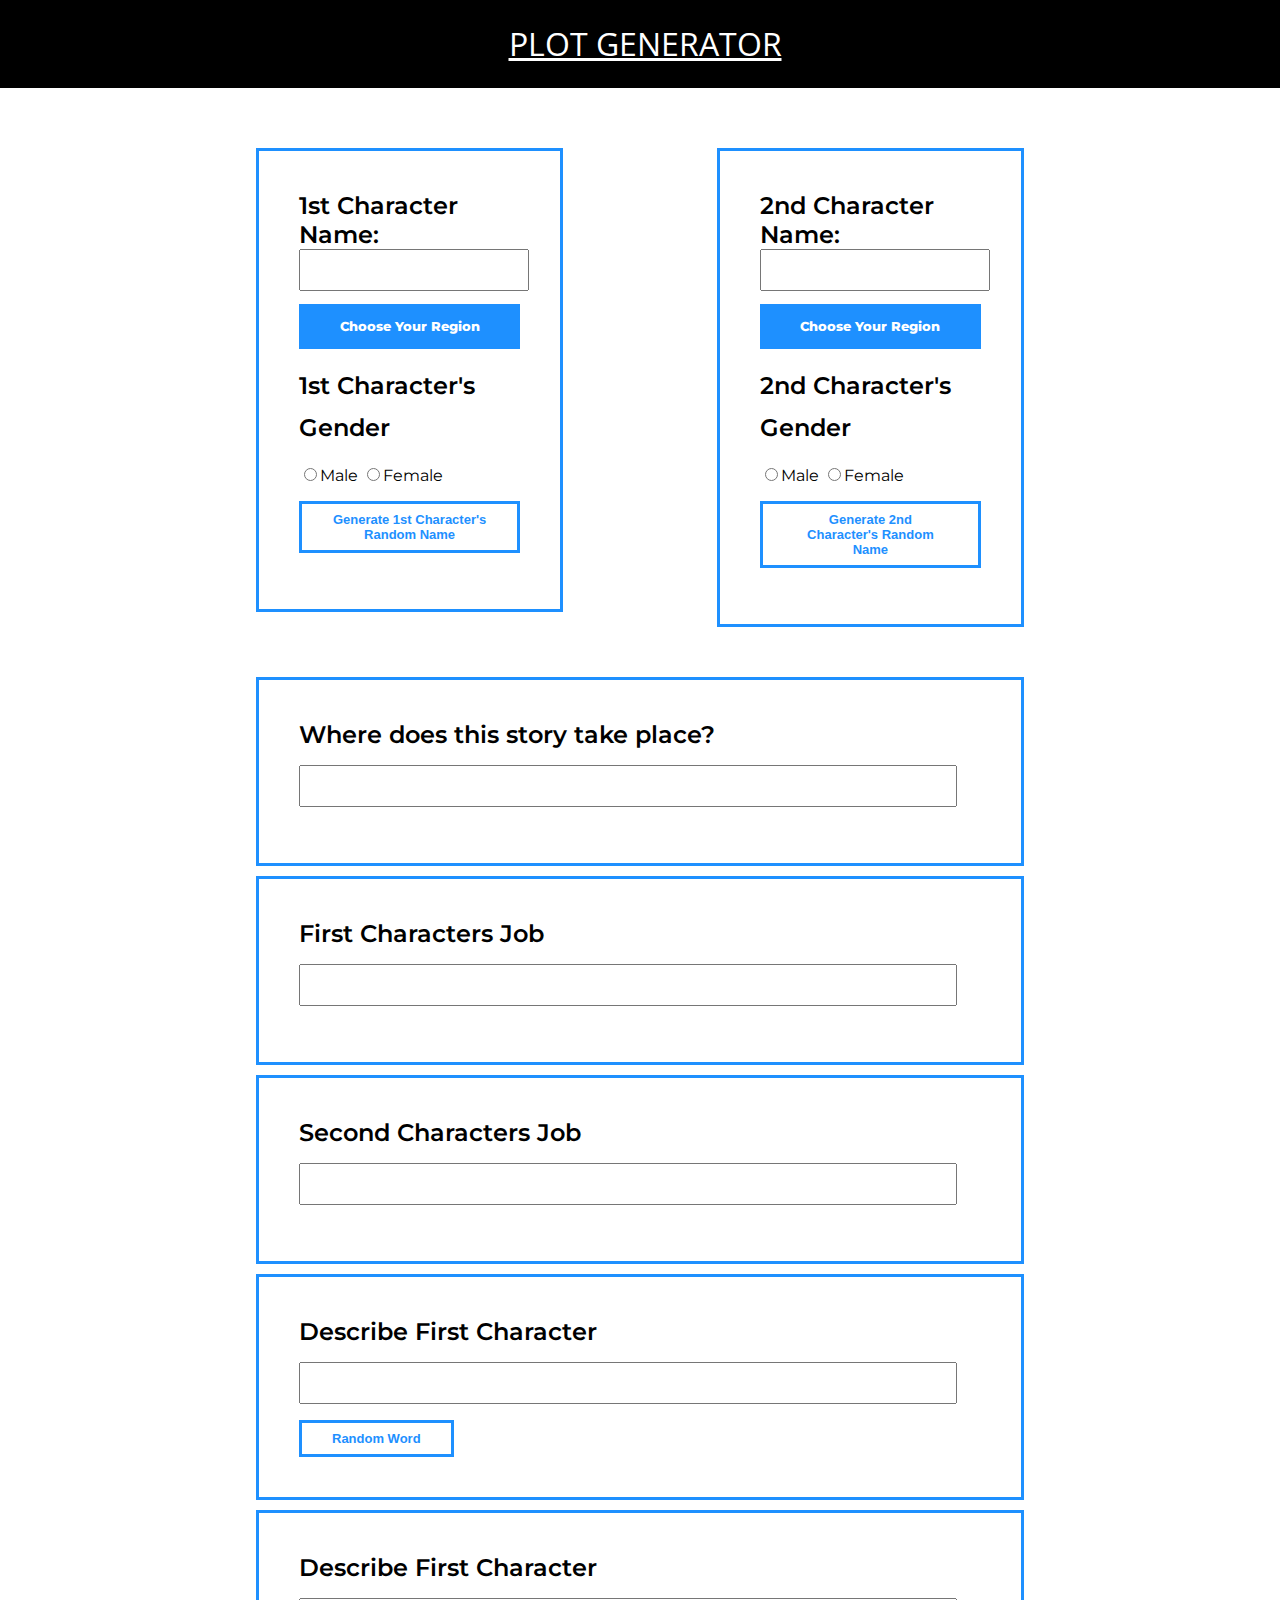
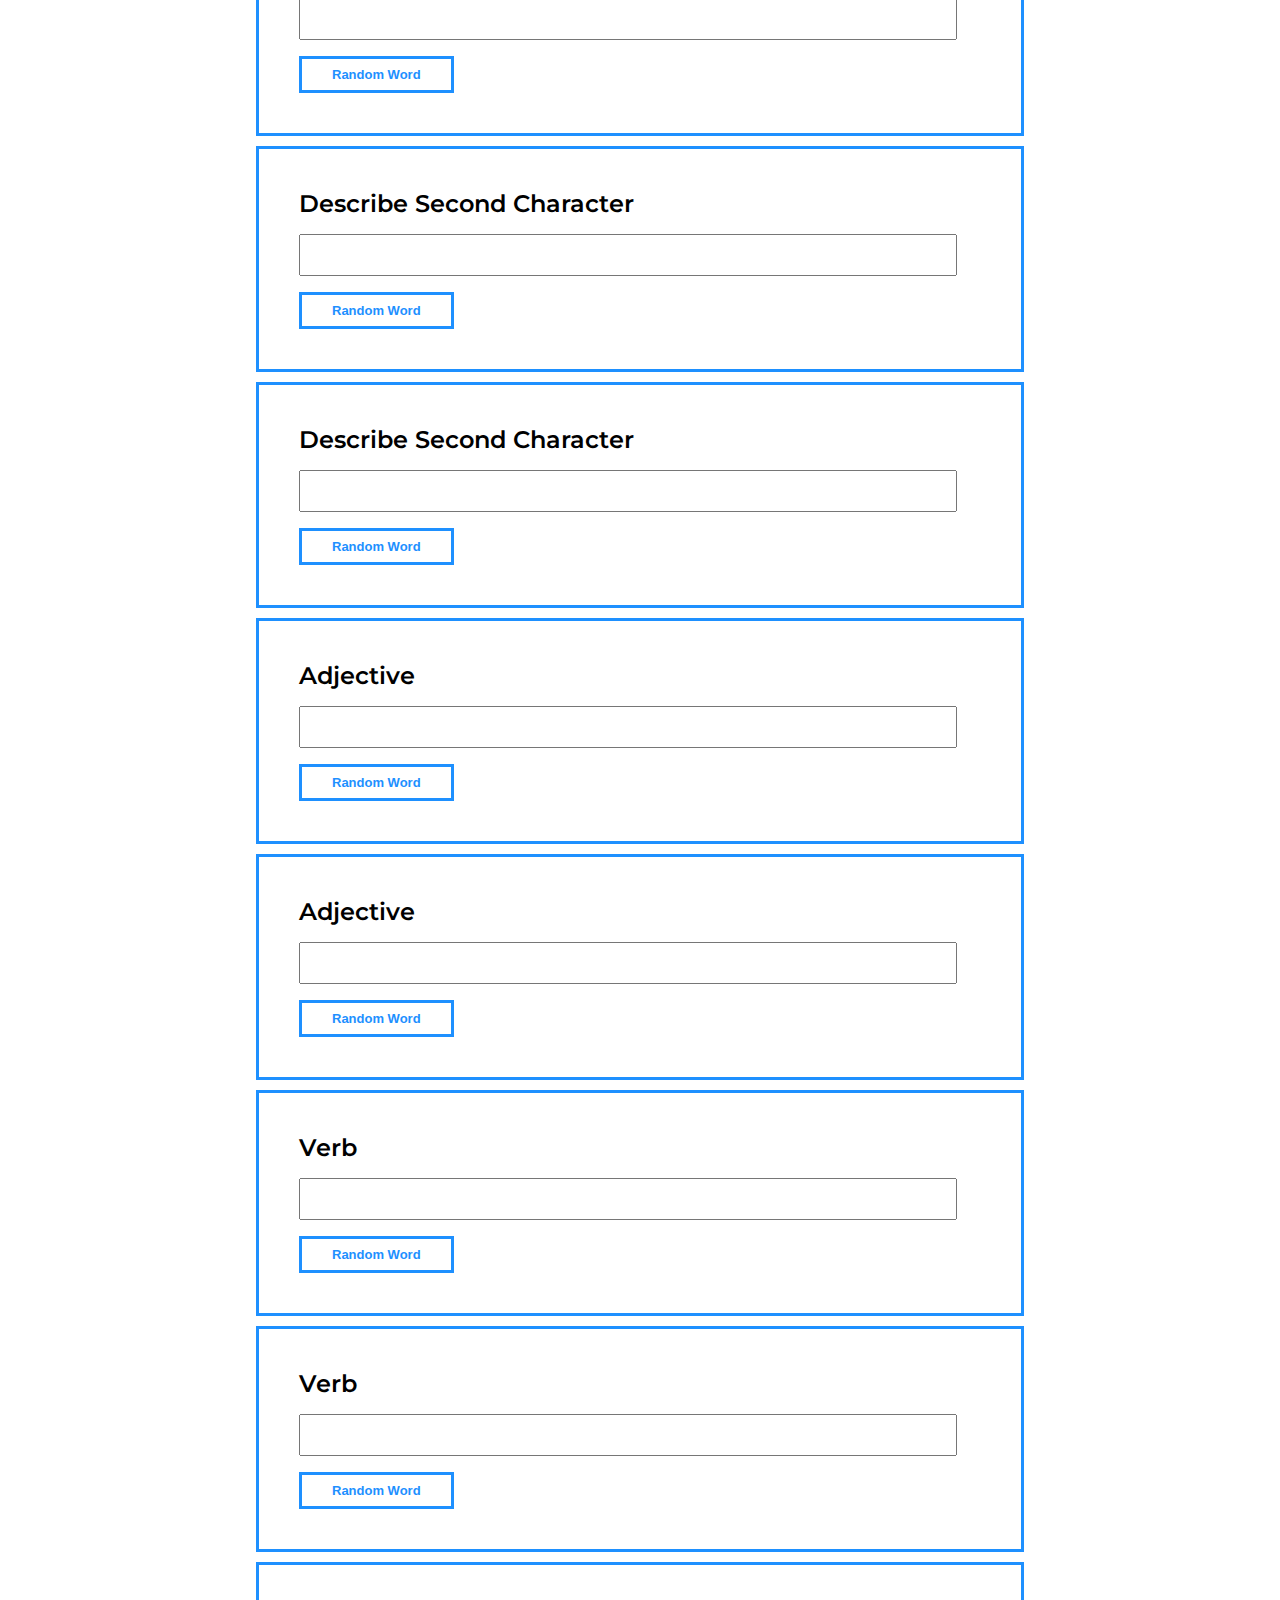
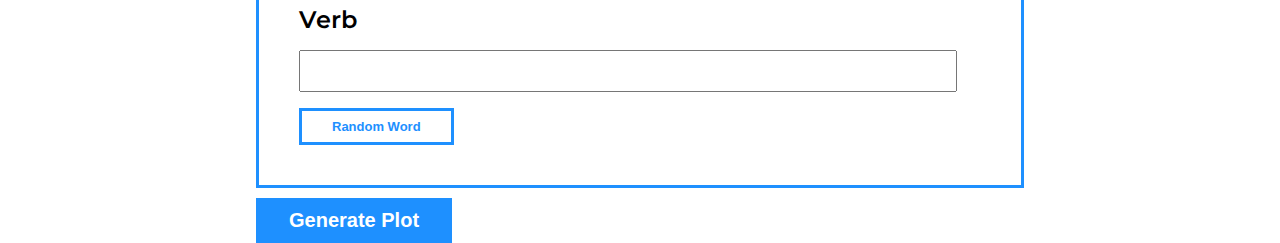
==== commit d1f15ba9: "Fixing css" ====
--- a/basicFormPlot.html
+++ b/basicFormPlot.html
@@ -10,11 +10,11 @@
 </head>
 <body>
 	<header>
-		<h1>Plot Generator</h1>
+		<h1><a href="index.html">Plot Generator</a></h1>
 	</header>
 	<main>
-		<form class="js-name-form-char1-basic char-form-1">
-			<label for="first-name">First Character Name: </label>
+		<form class="js-name-form-char1-basic char-form-1 char-form">
+			<label for="first-name">1st Character Name: </label>
 			<input type="text" name="first-name" class="js-first-name form-input" required>
 			<div class="dropdown">
 				<p class="js-region-trigger region-trigger button button-small button-dark">Choose Your Region</p>
@@ -23,13 +23,13 @@
 					</ul>
 				</div>
 			</div>
-			<p><label for="gender">First Character's Gender</label></p>
+			<p><label for="gender">1st Character's Gender</label></p>
 			<input type="radio" name="gender" value="male">Male
 			<input type="radio" name="gender" value="female">Female
 			<p><button class="js-button-name button button-small">Generate 1st Character's Random Name</button></p>
 		</form>
-		<form class="js-name-form-char2-basic char-form-2">
-			<label for="second-name">Second Character Name: </label>
+		<form class="js-name-form-char2-basic char-form-2 char-form">
+			<label for="second-name">2nd Character Name: </label>
 			<input type="text" name="second-name" class="js-second-name form-input" required>
 				<div class="dropdown">
 				<p class="js-region-trigger-char2 region-trigger button button-small button-dark">Choose Your Region</p>
@@ -38,7 +38,7 @@
 					</ul>
 				</div>
 			</div>
-			<p><label for="gender">Second Character's Gender</label></p>
+			<p><label for="gender">2nd Character's Gender</label></p>
 			<input type="radio" name="gender" value="male">Male
 			<input type="radio" name="gender" value="female">Female
 			<p><button class="js-button-name button button-small">Generate 2nd Character's Random Name</button></p>
--- a/main.css
+++ b/main.css
@@ -15,18 +15,19 @@
 	/*font-size: 20px;*/
 	color: #2573C8;
 	padding-left: 10px;
+		text-align: center;
+
 }
 
-header h1 {
+header h1 a {
 	color: white;
+	font-weight: 400;
+	text-transform: uppercase;
 }
 
 
 main {
-	/*background: url("galaxy-space-background.jpg") no-repeat;*/
-	background-size: cover;
-	float: left;
-	padding: 50px 20%;
+    padding: 50px 20%;
 }
 p {
 	line-height: 1.75;
@@ -40,7 +41,8 @@
 }
 
 .bunny {
-	width: 3;
+	width: 32%;
+	box-sizing: border-box;
 }
 
 .char-form-1{
@@ -51,6 +53,12 @@
 .char-form-2{
 	width: 40%;
 	float: right;
+}
+
+.char-form {
+	box-sizing: border-box;
+	height: ;
+
 }
 
 .start-page-main, .pick-genre-div{
@@ -81,7 +89,7 @@
 }
 
 /*.romance {
-	background: url("one-single-rose") no-repeat center;
+	background: url("one-single-rose") no-repeat center;	
 
 }*/
 
@@ -104,7 +112,7 @@
 .char-form-1, .char-form-2, .word-form{
 	border: 3px solid dodgerblue;
 	padding: 40px;
-	margin: 20px 0;
+	margin: 10px 0;
 }
 
 .genre{
@@ -142,4 +150,5 @@
 	text-align: center;
     margin: 0px auto;
     width: 50%;
+    padding: 0px;
 }